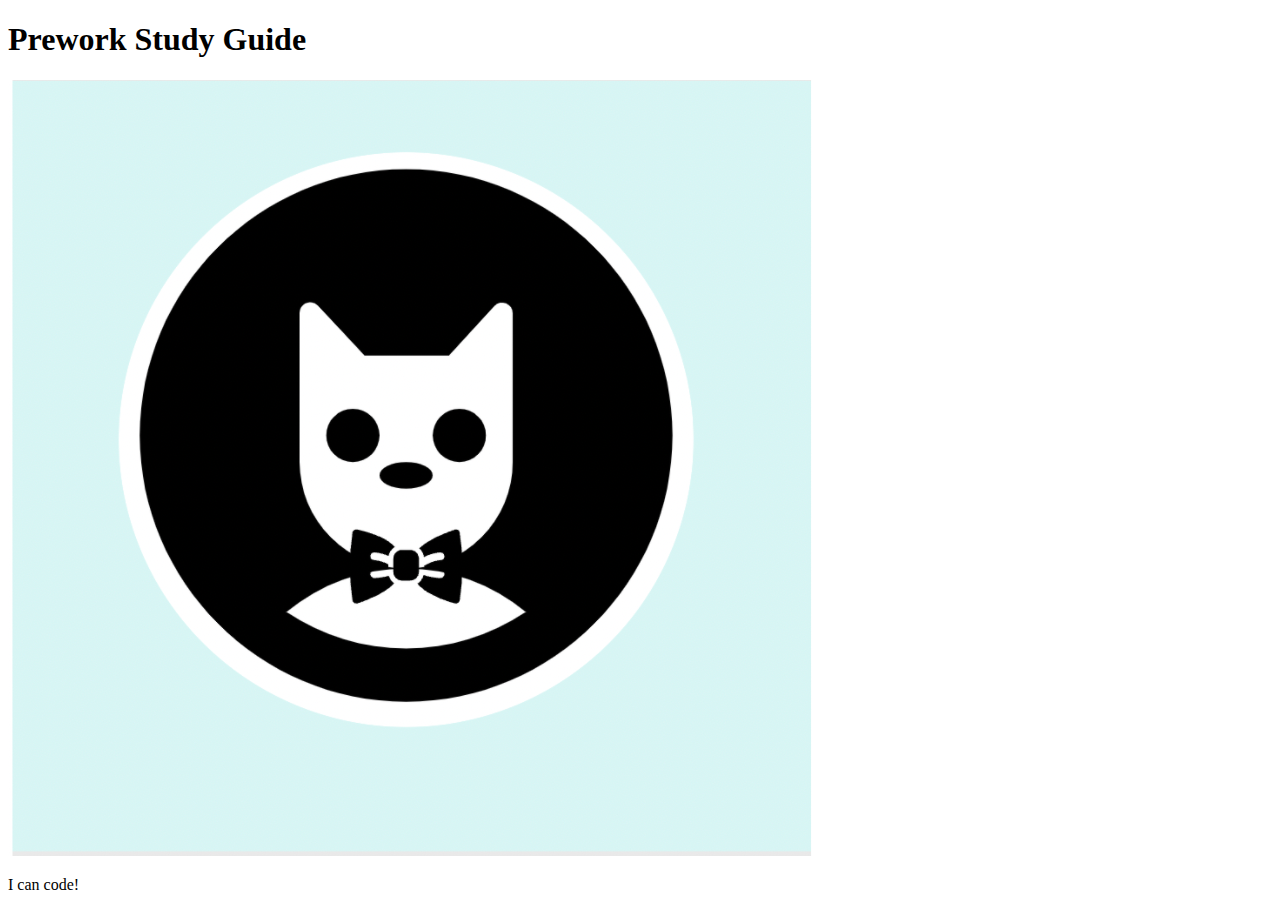
==== prework-study-guide/index.html @ 67712a30 "fixed bug in html main file header" ====
<!DOCTYPE html>
<html lang="en">
  <head>
    <meta charset="UTF-8" />
    <meta http-equiv="X-UA-Compatible" content="IE=edge" />
    <meta name="viewport" content="width=device-width, initial-scale=1.0" />
    <title>Prework Study Guide</title>
  </head>
  <body>
    <header id="header">
      <h1>Prework Study Guide</h1>
      <img
        src="./assets/bowtie-cat.png"
        alt="Profile image of cat wearing a bow tie."
      />
    </header>
    <main>
      <!-- Student code goes here -->
    </main>

    <footer>
      <p>I can code!</p>
    </footer>
  </body>
</html>
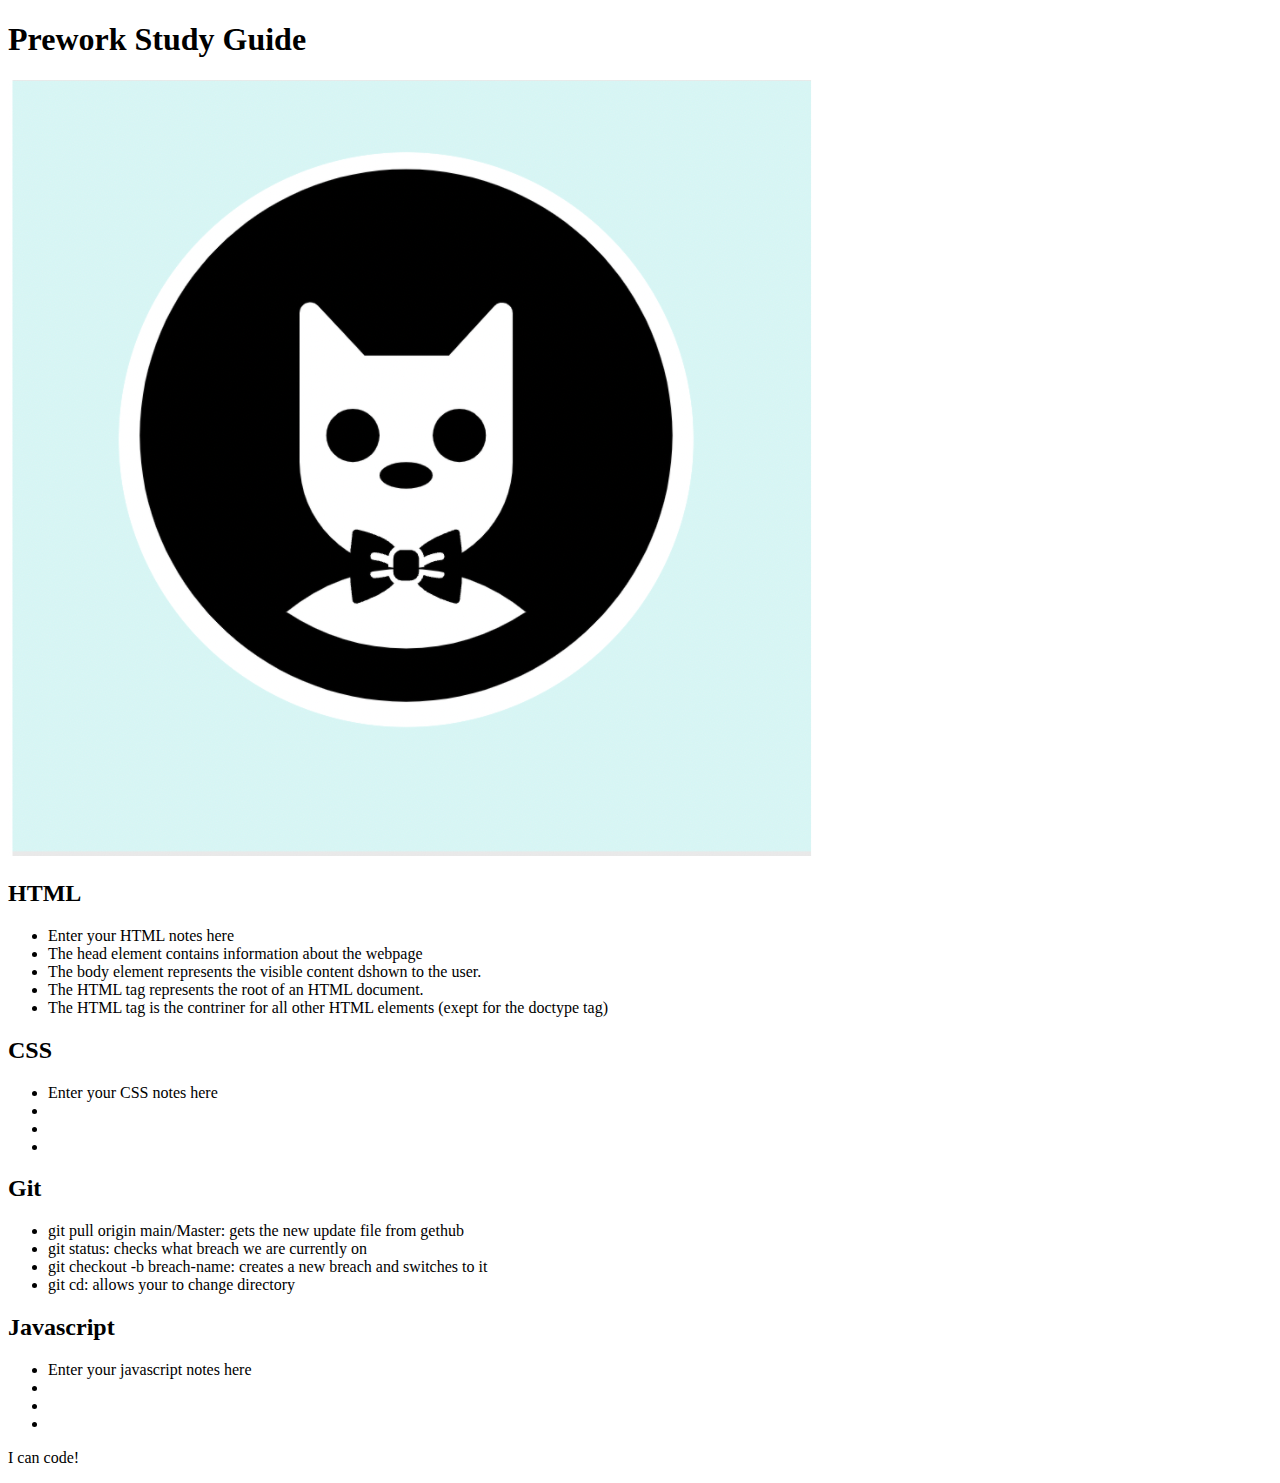
==== commit 463f14b3: "added code to HTML file" ====
--- a/prework-study-guide/index.html
+++ b/prework-study-guide/index.html
@@ -7,7 +7,7 @@
     <title>Prework Study Guide</title>
   </head>
   <body>
-    <header id="header">
+    <header id="Top">
       <h1>Prework Study Guide</h1>
       <img
         src="./assets/bowtie-cat.png"
@@ -15,7 +15,55 @@
       />
     </header>
     <main>
-      <!-- Student code goes here -->
+      <section class="card" id="html-section">
+        <h2>HTML</h2>
+        <ul>
+          <li>Enter your HTML notes here</li>
+          <li>The head element contains information about the webpage</li>
+          <li>
+            The body element represents the visible content dshown to the user.
+          </li>
+          <li>The HTML tag represents the root of an HTML document.</li>
+          <li>
+            The HTML tag is the contriner for all other HTML elements (exept for
+            the doctype tag)
+          </li>
+        </ul>
+      </section>
+
+      <section class="card" id="CSS-section">
+        <h2>CSS</h2>
+        <ul>
+          <li>Enter your CSS notes here</li>
+          <li></li>
+          <li></li>
+          <li></li>
+        </ul>
+      </section>
+
+      <section class="card" id="git-section">
+        <h2>Git</h2>
+        <ul>
+          <li>
+            git pull origin main/Master: gets the new update file from gethub
+          </li>
+          <li>git status: checks what breach we are currently on</li>
+          <li>
+            git checkout -b breach-name: creates a new breach and switches to it
+          </li>
+          <li>git cd: allows your to change directory</li>
+        </ul>
+      </section>
+
+      <section class="card" id="javascript-section">
+        <h2>Javascript</h2>
+        <ul>
+          <li>Enter your javascript notes here</li>
+          <li></li>
+          <li></li>
+          <li></li>
+        </ul>
+      </section>
     </main>
 
     <footer>
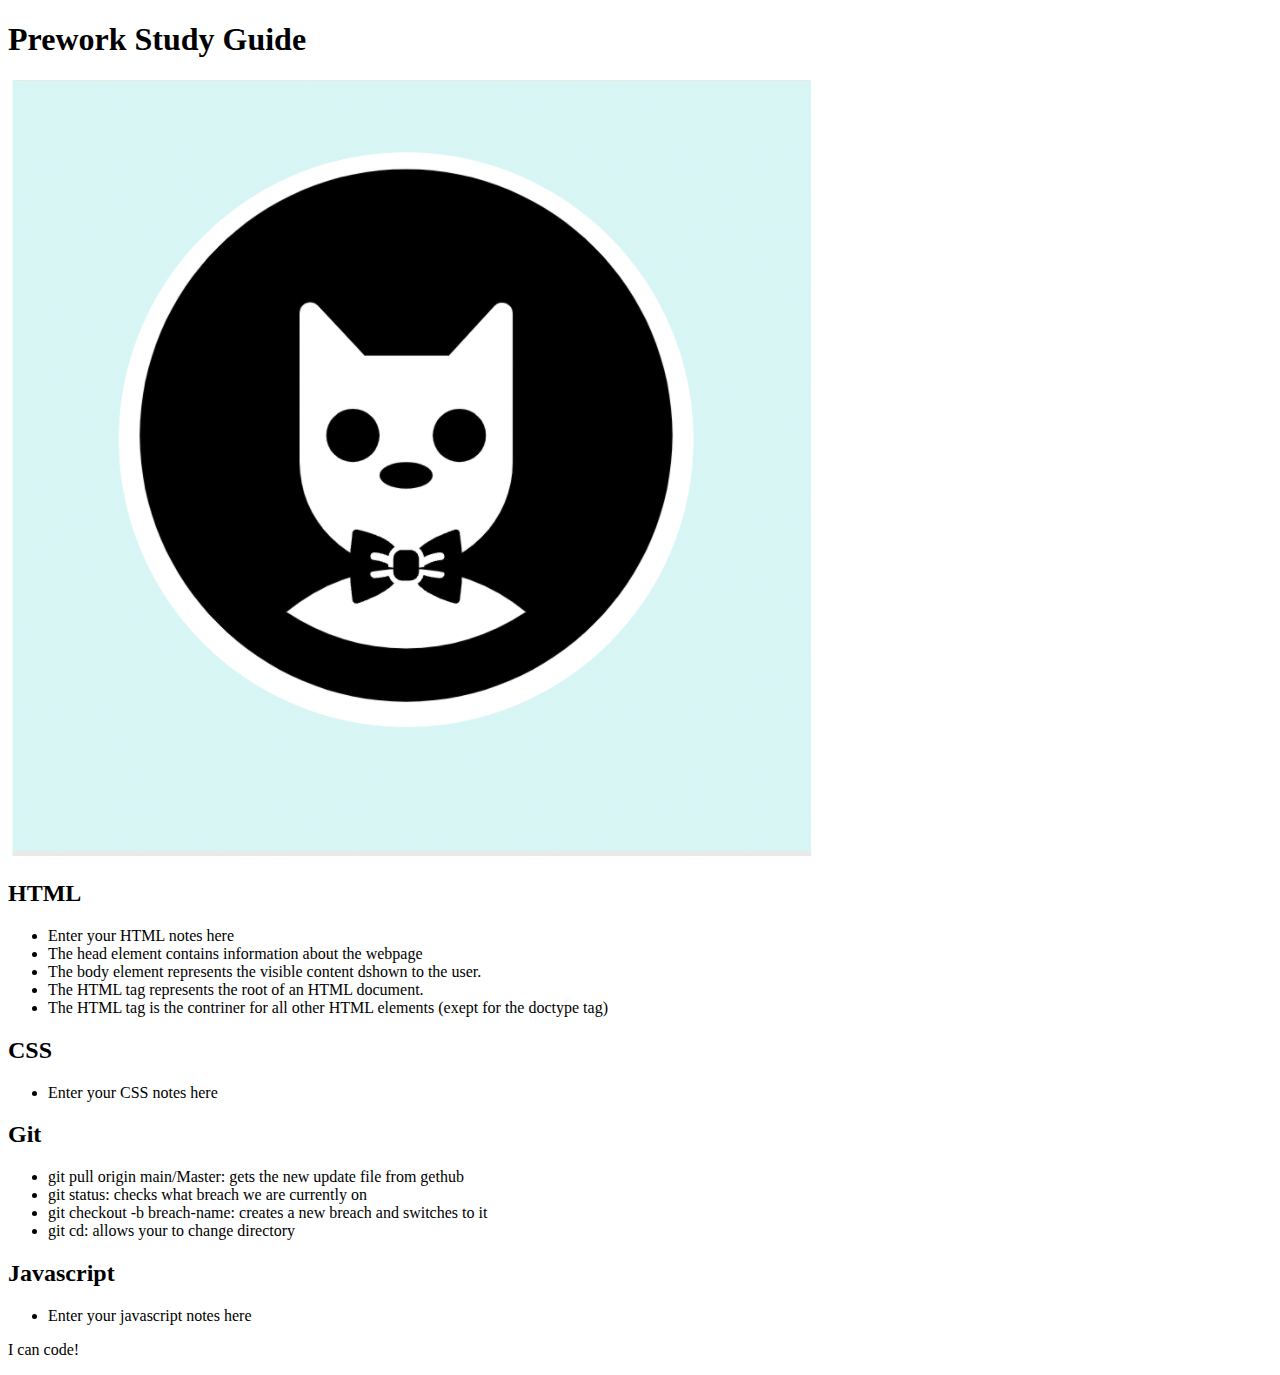
==== commit 7e03623f: "added code to HTML file" ====
--- a/prework-study-guide/index.html
+++ b/prework-study-guide/index.html
@@ -35,9 +35,6 @@
         <h2>CSS</h2>
         <ul>
           <li>Enter your CSS notes here</li>
-          <li></li>
-          <li></li>
-          <li></li>
         </ul>
       </section>
 
@@ -59,9 +56,6 @@
         <h2>Javascript</h2>
         <ul>
           <li>Enter your javascript notes here</li>
-          <li></li>
-          <li></li>
-          <li></li>
         </ul>
       </section>
     </main>
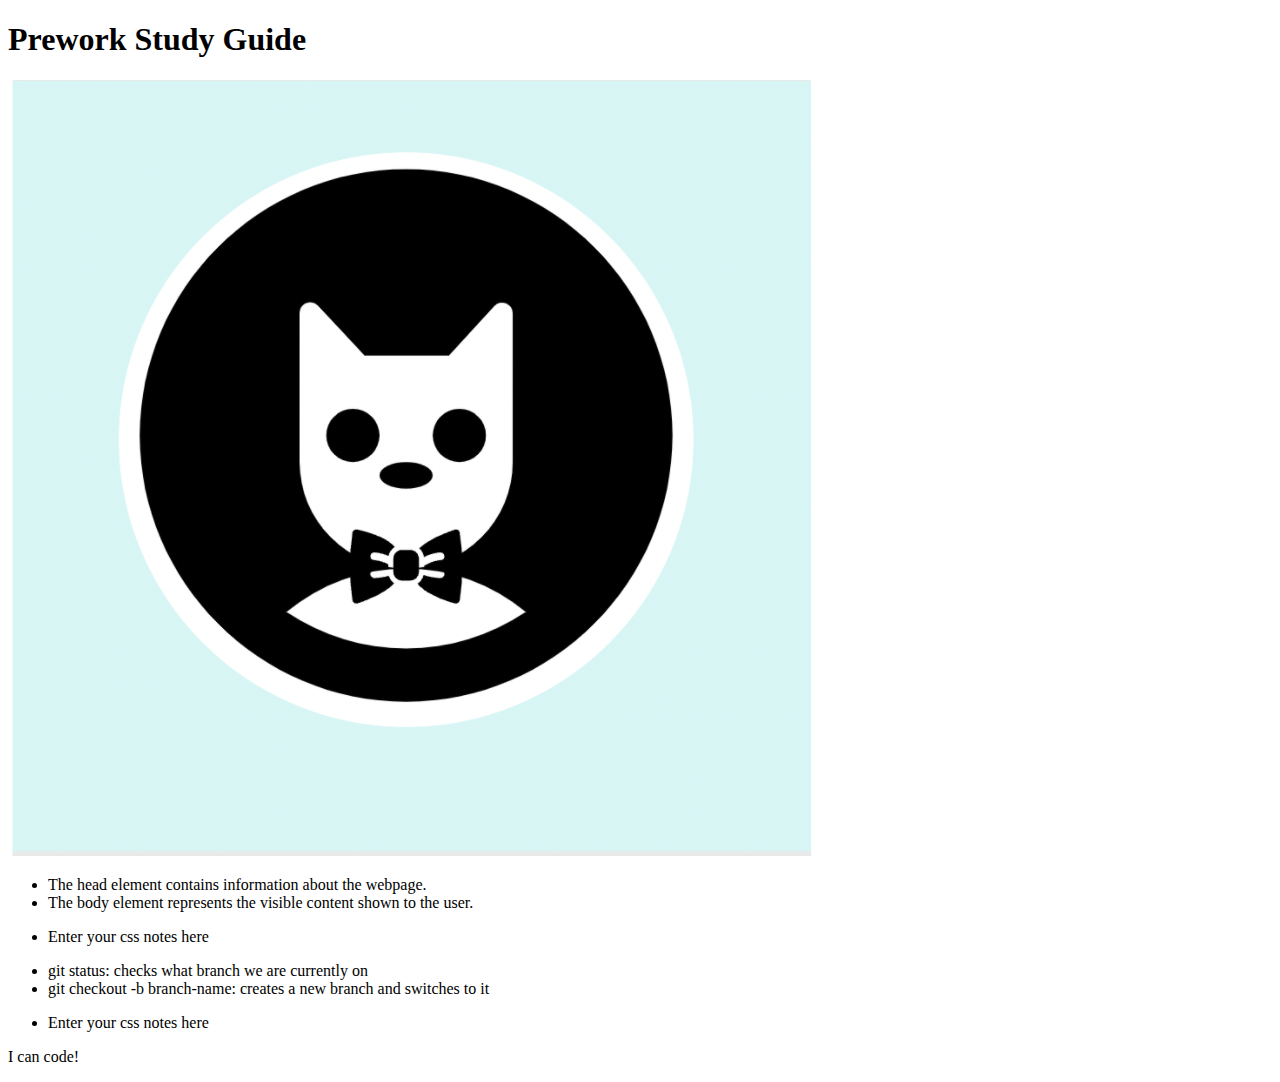
==== commit 78f65988: "added code to HTML file" ====
--- a/prework-study-guide/index.html
+++ b/prework-study-guide/index.html
@@ -7,7 +7,7 @@
     <title>Prework Study Guide</title>
   </head>
   <body>
-    <header id="Top">
+    <header id="header">
       <h1>Prework Study Guide</h1>
       <img
         src="./assets/bowtie-cat.png"
@@ -16,46 +16,32 @@
     </header>
     <main>
       <section class="card" id="html-section">
-        <h2>HTML</h2>
         <ul>
-          <li>Enter your HTML notes here</li>
-          <li>The head element contains information about the webpage</li>
+          <li>The head element contains information about the webpage.</li>
           <li>
-            The body element represents the visible content dshown to the user.
-          </li>
-          <li>The HTML tag represents the root of an HTML document.</li>
-          <li>
-            The HTML tag is the contriner for all other HTML elements (exept for
-            the doctype tag)
+            The body element represents the visible content shown to the user.
           </li>
         </ul>
       </section>
 
-      <section class="card" id="CSS-section">
-        <h2>CSS</h2>
+      <section class="card" id="css-section">
         <ul>
-          <li>Enter your CSS notes here</li>
+          <li>Enter your css notes here</li>
         </ul>
       </section>
 
       <section class="card" id="git-section">
-        <h2>Git</h2>
         <ul>
+          <li>git status: checks what branch we are currently on</li>
           <li>
-            git pull origin main/Master: gets the new update file from gethub
+            git checkout -b branch-name: creates a new branch and switches to it
           </li>
-          <li>git status: checks what breach we are currently on</li>
-          <li>
-            git checkout -b breach-name: creates a new breach and switches to it
-          </li>
-          <li>git cd: allows your to change directory</li>
         </ul>
       </section>
 
       <section class="card" id="javascript-section">
-        <h2>Javascript</h2>
         <ul>
-          <li>Enter your javascript notes here</li>
+          <li>Enter your css notes here</li>
         </ul>
       </section>
     </main>
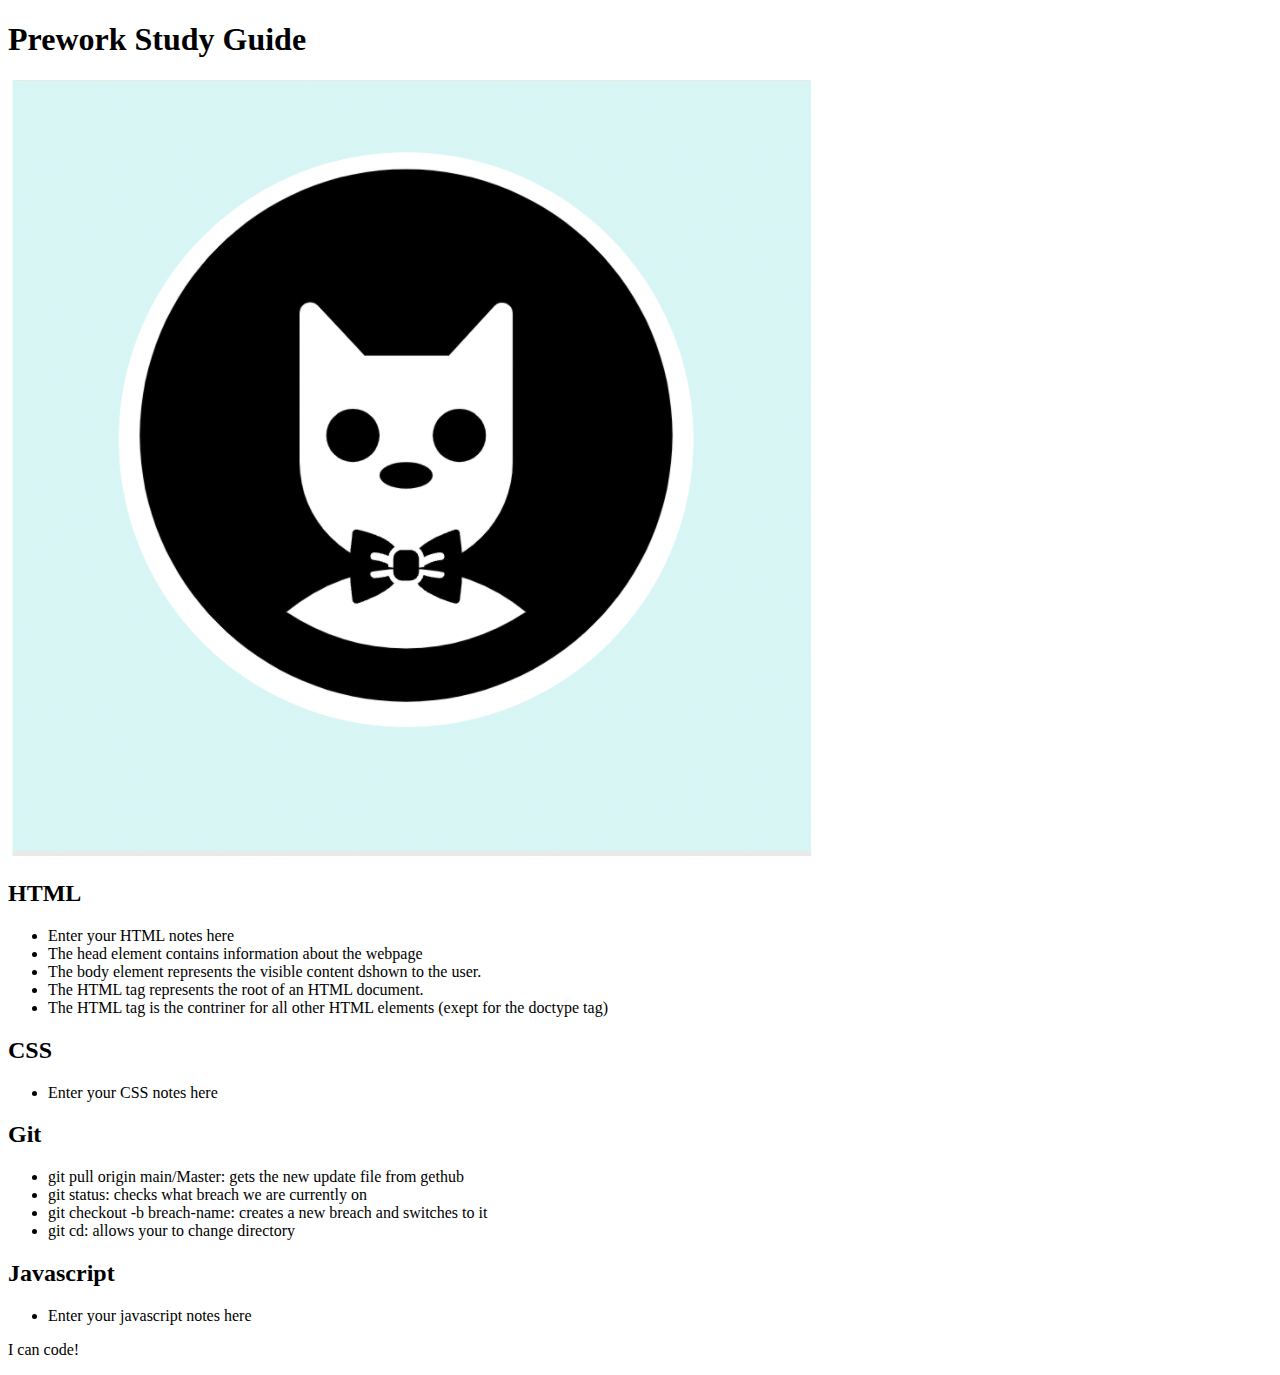
==== commit ce21e671: "Merge pull request #7 from Zeusjr101/feature/add-html" ====
--- a/prework-study-guide/index.html
+++ b/prework-study-guide/index.html
@@ -7,7 +7,7 @@
     <title>Prework Study Guide</title>
   </head>
   <body>
-    <header id="header">
+    <header id="Top">
       <h1>Prework Study Guide</h1>
       <img
         src="./assets/bowtie-cat.png"
@@ -16,32 +16,46 @@
     </header>
     <main>
       <section class="card" id="html-section">
+        <h2>HTML</h2>
         <ul>
-          <li>The head element contains information about the webpage.</li>
+          <li>Enter your HTML notes here</li>
+          <li>The head element contains information about the webpage</li>
           <li>
-            The body element represents the visible content shown to the user.
+            The body element represents the visible content dshown to the user.
+          </li>
+          <li>The HTML tag represents the root of an HTML document.</li>
+          <li>
+            The HTML tag is the contriner for all other HTML elements (exept for
+            the doctype tag)
           </li>
         </ul>
       </section>
 
-      <section class="card" id="css-section">
+      <section class="card" id="CSS-section">
+        <h2>CSS</h2>
         <ul>
-          <li>Enter your css notes here</li>
+          <li>Enter your CSS notes here</li>
         </ul>
       </section>
 
       <section class="card" id="git-section">
+        <h2>Git</h2>
         <ul>
-          <li>git status: checks what branch we are currently on</li>
           <li>
-            git checkout -b branch-name: creates a new branch and switches to it
+            git pull origin main/Master: gets the new update file from gethub
           </li>
+          <li>git status: checks what breach we are currently on</li>
+          <li>
+            git checkout -b breach-name: creates a new breach and switches to it
+          </li>
+          <li>git cd: allows your to change directory</li>
         </ul>
       </section>
 
       <section class="card" id="javascript-section">
+        <h2>Javascript</h2>
         <ul>
-          <li>Enter your css notes here</li>
+          <li>Enter your javascript notes here</li>
         </ul>
       </section>
     </main>
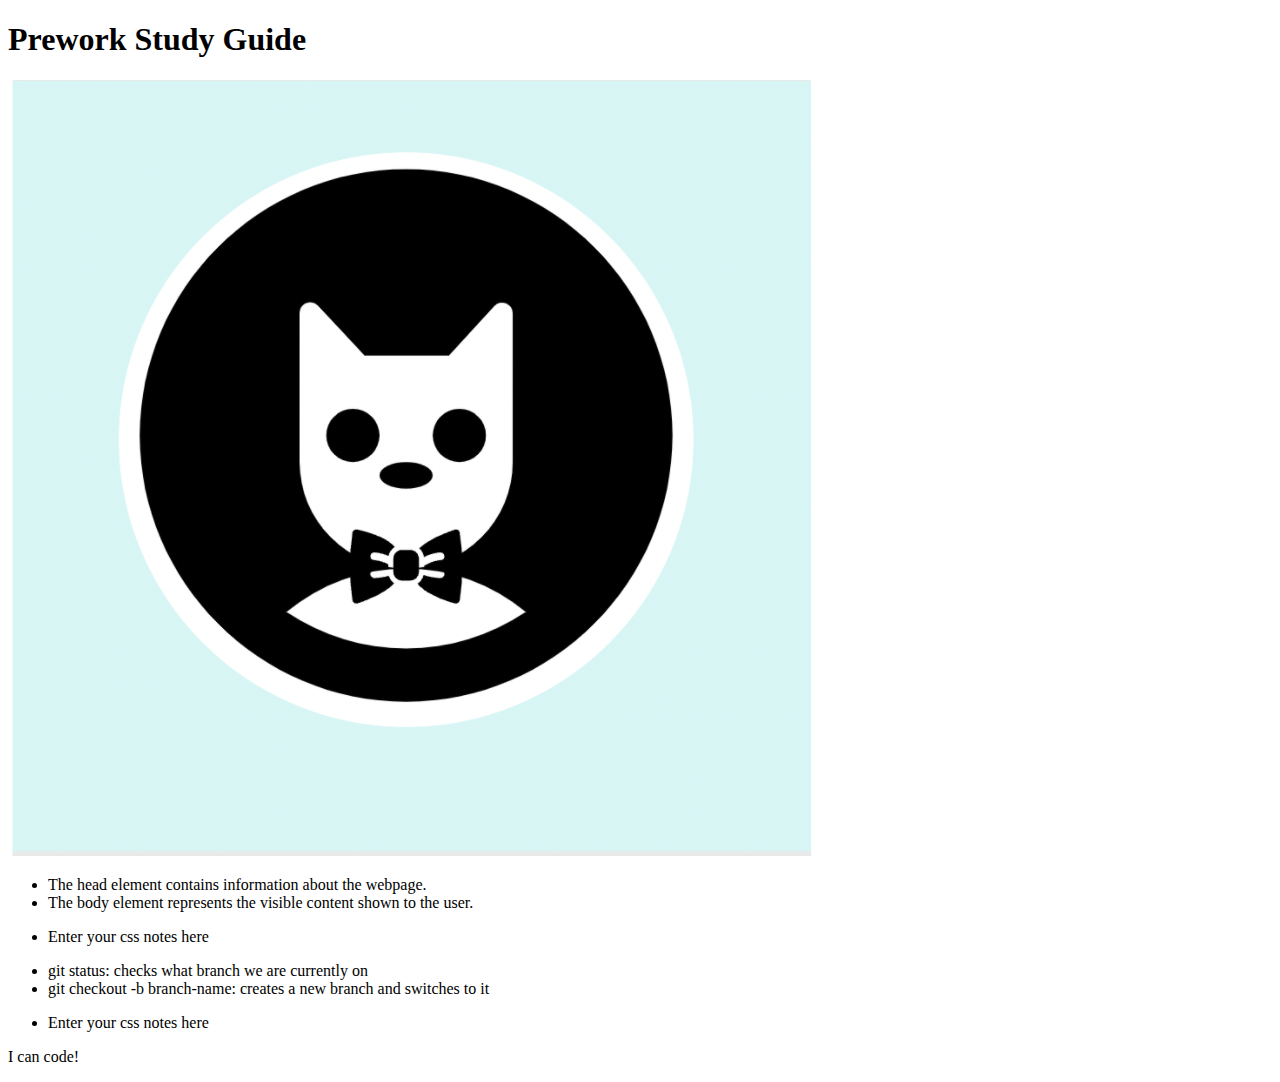
==== commit 13a8e7fa: "Merge pull request #8 from Zeusjr101/feature/added-html" ====
--- a/prework-study-guide/index.html
+++ b/prework-study-guide/index.html
@@ -7,7 +7,7 @@
     <title>Prework Study Guide</title>
   </head>
   <body>
-    <header id="Top">
+    <header id="header">
       <h1>Prework Study Guide</h1>
       <img
         src="./assets/bowtie-cat.png"
@@ -16,46 +16,32 @@
     </header>
     <main>
       <section class="card" id="html-section">
-        <h2>HTML</h2>
         <ul>
-          <li>Enter your HTML notes here</li>
-          <li>The head element contains information about the webpage</li>
+          <li>The head element contains information about the webpage.</li>
           <li>
-            The body element represents the visible content dshown to the user.
-          </li>
-          <li>The HTML tag represents the root of an HTML document.</li>
-          <li>
-            The HTML tag is the contriner for all other HTML elements (exept for
-            the doctype tag)
+            The body element represents the visible content shown to the user.
           </li>
         </ul>
       </section>
 
-      <section class="card" id="CSS-section">
-        <h2>CSS</h2>
+      <section class="card" id="css-section">
         <ul>
-          <li>Enter your CSS notes here</li>
+          <li>Enter your css notes here</li>
         </ul>
       </section>
 
       <section class="card" id="git-section">
-        <h2>Git</h2>
         <ul>
+          <li>git status: checks what branch we are currently on</li>
           <li>
-            git pull origin main/Master: gets the new update file from gethub
+            git checkout -b branch-name: creates a new branch and switches to it
           </li>
-          <li>git status: checks what breach we are currently on</li>
-          <li>
-            git checkout -b breach-name: creates a new breach and switches to it
-          </li>
-          <li>git cd: allows your to change directory</li>
         </ul>
       </section>
 
       <section class="card" id="javascript-section">
-        <h2>Javascript</h2>
         <ul>
-          <li>Enter your javascript notes here</li>
+          <li>Enter your css notes here</li>
         </ul>
       </section>
     </main>
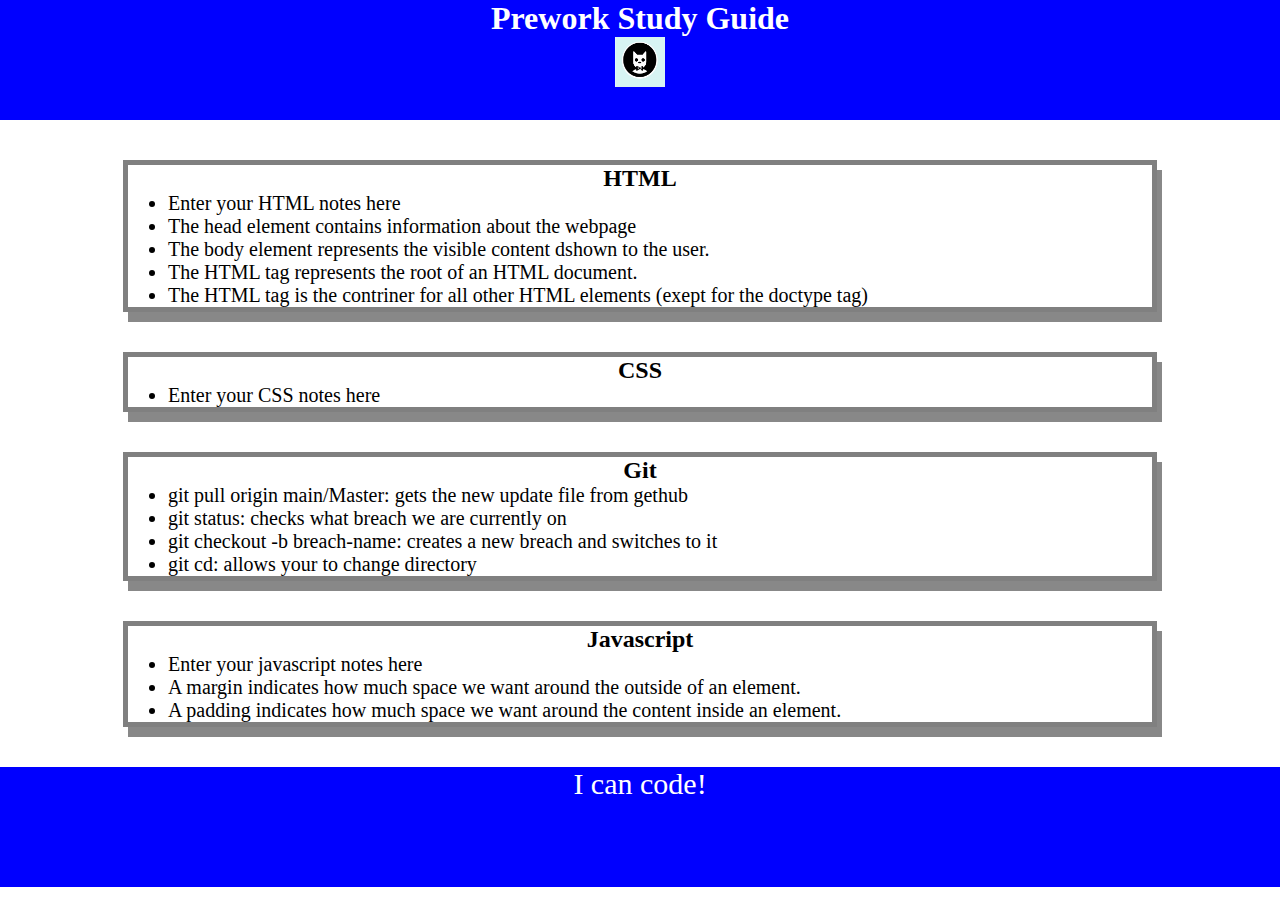
==== commit ef0b7d62: "added CSS to project" ====
--- a/prework-study-guide/index.html
+++ b/prework-study-guide/index.html
@@ -4,10 +4,11 @@
     <meta charset="UTF-8" />
     <meta http-equiv="X-UA-Compatible" content="IE=edge" />
     <meta name="viewport" content="width=device-width, initial-scale=1.0" />
+    <link rel="stylesheet" href="./assets/style.css" />
     <title>Prework Study Guide</title>
   </head>
   <body>
-    <header id="header">
+    <header id="Top">
       <h1>Prework Study Guide</h1>
       <img
         src="./assets/bowtie-cat.png"
@@ -16,32 +17,57 @@
     </header>
     <main>
       <section class="card" id="html-section">
+        <h2>HTML</h2>
         <ul>
-          <li>The head element contains information about the webpage.</li>
+          <li>Enter your HTML notes here</li>
+          <li>The head element contains information about the webpage</li>
           <li>
-            The body element represents the visible content shown to the user.
+            The body element represents the visible content dshown to the user.
+          </li>
+          <li>The HTML tag represents the root of an HTML document.</li>
+          <li>
+            The HTML tag is the contriner for all other HTML elements (exept for
+            the doctype tag)
           </li>
         </ul>
       </section>
 
-      <section class="card" id="css-section">
+      <section class="card" id="CSS-section">
+        <h2>CSS</h2>
         <ul>
-          <li>Enter your css notes here</li>
+          <li>Enter your CSS notes here</li>
         </ul>
       </section>
 
       <section class="card" id="git-section">
+        <h2>Git</h2>
         <ul>
-          <li>git status: checks what branch we are currently on</li>
           <li>
-            git checkout -b branch-name: creates a new branch and switches to it
+            git pull origin main/Master: gets the new update file from gethub
           </li>
+          <li>git status: checks what breach we are currently on</li>
+          <li>
+            git checkout -b breach-name: creates a new breach and switches to it
+          </li>
+          <li>git cd: allows your to change directory</li>
         </ul>
       </section>
 
       <section class="card" id="javascript-section">
+        <h2>Javascript</h2>
         <ul>
-          <li>Enter your css notes here</li>
+          <li>Enter your javascript notes here</li>
+        </ul>
+
+        <ul>
+          <li>
+            A margin indicates how much space we want around the outside of an
+            element.
+          </li>
+          <li>
+            A padding indicates how much space we want around the content inside
+            an element.
+          </li>
         </ul>
       </section>
     </main>
--- a/prework-study-guide/assets/style.css
+++ b/prework-study-guide/assets/style.css
@@ -0,0 +1,42 @@
+* {
+    margin: 0;
+    padding: 0;
+}
+
+header,
+footer {
+    width: 100%;
+    height: 120px;
+    background-color: blue;
+    color: white;
+}
+
+h1,
+h2 {
+    text-align: center;
+}
+
+img {
+    display: block;
+    height: 50px;
+    width:  50px;
+    margin-left: auto;
+    margin-right: auto;
+}
+ 
+ul {
+    padding-left: 40px;
+    font-size: 20px;
+}
+
+p {
+    text-align: center;
+    font-size: 30px;
+}
+
+.card {
+    width: 80%;
+    margin: 40px auto;
+    border: 5px solid gray;
+    box-shadow: 5px 10px #888888;
+  }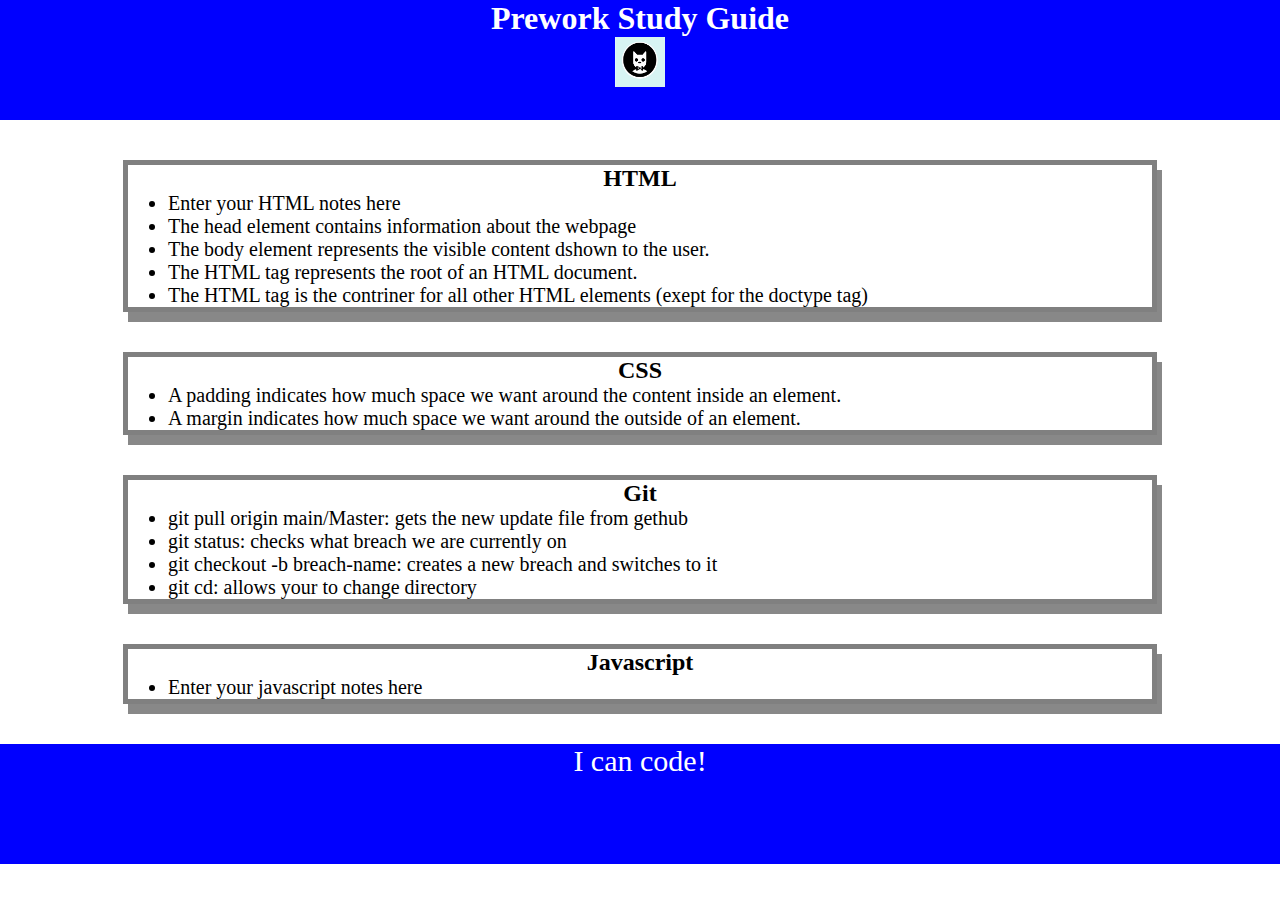
==== commit 238f2264: "update CSS notes" ====
--- a/prework-study-guide/index.html
+++ b/prework-study-guide/index.html
@@ -35,7 +35,14 @@
       <section class="card" id="CSS-section">
         <h2>CSS</h2>
         <ul>
-          <li>Enter your CSS notes here</li>
+          <li>
+            A padding indicates how much space we want around the content inside
+            an element.
+          </li>
+          <li>
+            A margin indicates how much space we want around the outside of an
+            element.
+          </li>
         </ul>
       </section>
 
@@ -58,17 +65,6 @@
         <ul>
           <li>Enter your javascript notes here</li>
         </ul>
-
-        <ul>
-          <li>
-            A margin indicates how much space we want around the outside of an
-            element.
-          </li>
-          <li>
-            A padding indicates how much space we want around the content inside
-            an element.
-          </li>
-        </ul>
       </section>
     </main>
 
